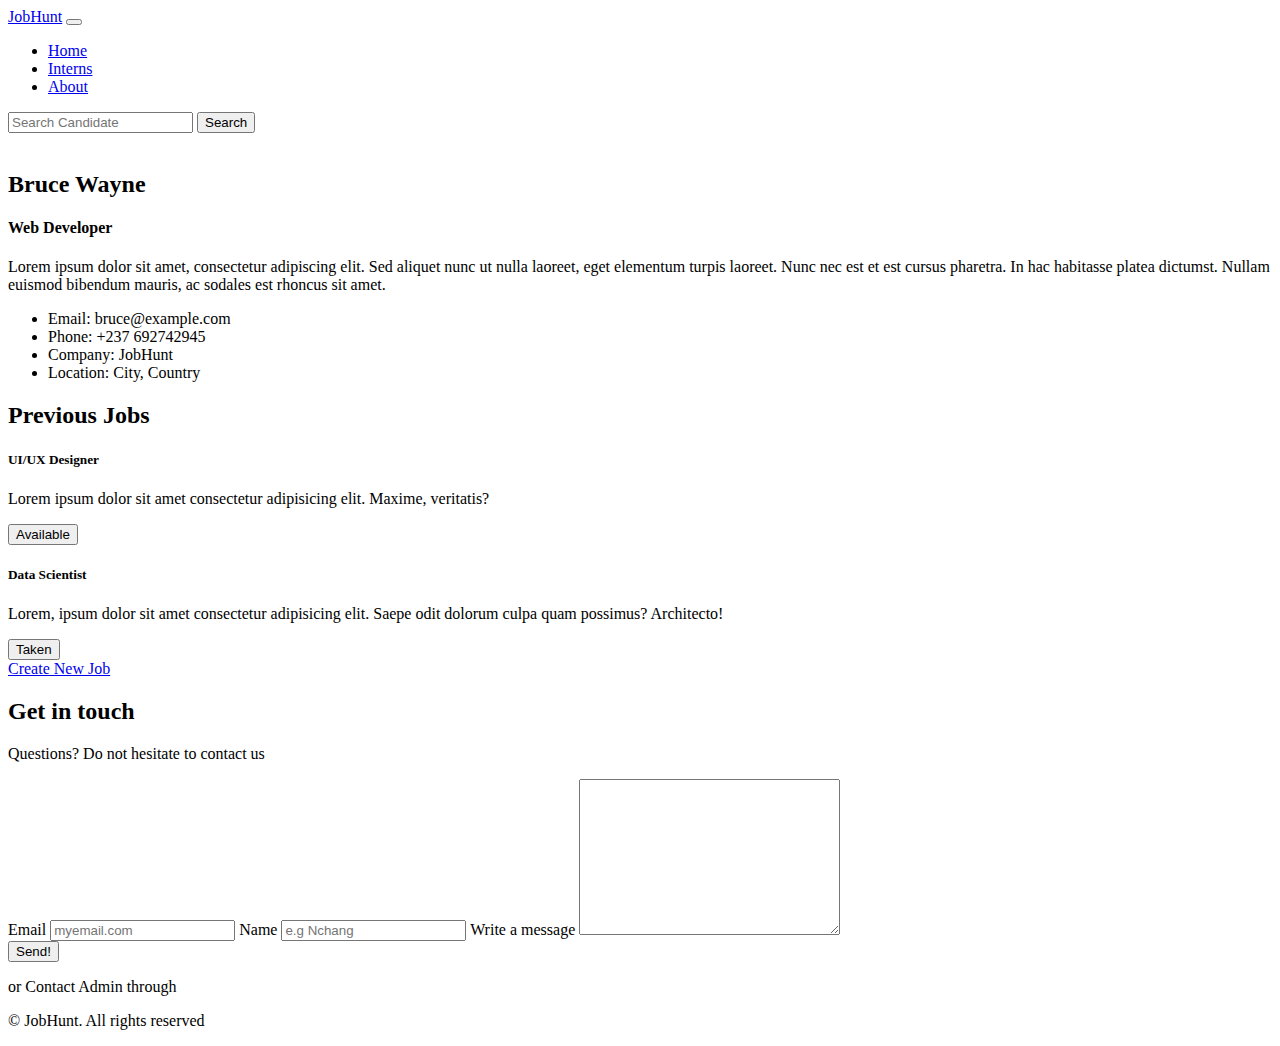
==== Layout-5/components/home/index.html @ d48e297c "populated the intern page" ====
<!DOCTYPE html>
<html lang="en">
<head>
    <meta charset="UTF-8">
    <meta name="viewport" content="width=device-width, initial-scale=1.0">
    <title>Home</title>
    <link rel="stylesheet" href="/node_modules/bootstrap/dist/css/bootstrap.css">
    <link rel="stylesheet" href="style.css">
    <script src="https://kit.fontawesome.com/e9f64432b6.js" crossorigin="anonymous"></script>
    <link rel="shortcut icon" href="/images/logo.png" type="image/x-icon" class="icon">
</head>
<body class="bg-light">

    <!-- creating the nav-bar section -->
    <nav class="navbar sticky-top navbar-expand-lg navbar-light bg-light">
        <div class="container-fluid">
          <a class="navbar-brand text-primary" id="navbar-brand" href="/components/home/index.html">JobHunt</a>
          <button class="navbar-toggler" type="button" data-bs-toggle="collapse" data-bs-target="#navbarSupportedContent" aria-controls="navbarSupportedContent" aria-expanded="false" aria-label="Toggle navigation">
            <span class="navbar-toggler-icon"></span>
          </button>
          <div class="collapse navbar-collapse px-5" id="navbarSupportedContent">
            <ul class="navbar-nav me-auto mb-2 mb-lg-0">
              <li class="nav-item">
                <a class="nav-link active" id="text" aria-current="page" href="#">Home</a>
              </li>
              <li class="nav-item">
                <a class="nav-link active" id="text" aria-current="page" href="/components/intern/intern.html">Interns</a>
              </li>
              <li class="nav-item">
                <a class="nav-link active" id="text" aria-current="page" href="#">About</a>
              </li>
              
              <!-- <li class="nav-item">
                <a class="nav-link" href="#">Link</a>
              </li> -->
              <!-- <li class="nav-item dropdown">
                <a class="nav-link dropdown-toggle" href="#" id="navbarDropdown" role="button" data-bs-toggle="dropdown" aria-expanded="false">
                  Dropdown
                </a>
                <ul class="dropdown-menu" aria-labelledby="navbarDropdown">
                  <li><a class="dropdown-item" href="#">Action</a></li>
                  <li><a class="dropdown-item" href="#">Another action</a></li>
                  <li><hr class="dropdown-divider"></li>
                  <li><a class="dropdown-item" href="#">Something else here</a></li>
                </ul>
              </li> -->
            </ul>
            <form class="d-flex">
              <input class="form-control me-2" type="search" placeholder="Search Candidate" aria-label="Search">
              <button class="btn btn-outline-primary" type="submit">Search</button>
            </form>
          </div>
        </div>
      </nav>

    </div>

    <!-- creating the user-profile section -->
    <div class="container-fluid">
      <div class="row p-2">
        <div class="col-md-4">
          <img src="/images/profile4.png" alt="" class="img-fluid" id="image">
        </div>
        <div class="col-md-8">
          <h2>Bruce Wayne</h2>
          <h4>Web Developer</h4>
          <p>Lorem ipsum dolor sit amet, consectetur adipiscing elit. Sed aliquet nunc ut nulla laoreet, eget elementum
            turpis laoreet. Nunc nec est et est cursus pharetra. In hac habitasse platea dictumst. Nullam euismod
            bibendum mauris, ac sodales est rhoncus sit amet.</p>
          <ul class="list-group">
            <li class="list-group-item">Email: bruce@example.com</li>
            <li class="list-group-item">Phone: +237 692742945</li>
            <li class="list-group-item">Company: JobHunt</li>
            <li class="list-group-item">Location: City, Country</li>
          </ul>
          <div class="mt-2">
            <a href="#" class="btn btn-outline-primary"> <i class="fa-brands fa-whatsapp"></i> </a>
            <a href="#" class="btn btn-outline-primary"><i class="fa-brands fa-linkedin-in"></i> </a>
            <a href="#" class="btn btn-outline-primary"><i class="fa-brands fa-facebook"></i> </a>
            <a href="#" class="btn btn-outline-primary"><i class="fa-brands fa-twitter"></i> </a>
          </div>
        </div>
      </div>
    </div>

      <!-- display all job posted and creates new ones -->
      <div class="container mt-5">
        <h2 class="text text-primary">Previous Jobs</h2>
        <div class="row">
          <!-- Job Cards -->
          <div class="col-md-4">
            <div class="card mb-4">
              <div class="card-body">
                <h5 class="card-title">UI/UX Designer</h5>
                <p class="card-text">Lorem ipsum dolor sit amet consectetur adipisicing elit. Maxime, veritatis?</p>
                <button class="btn btn-success btn-sm">Available</button>
              </div>
            </div>
          </div>
          <div class="col-md-4">
            <div class="card mb-4">
              <div class="card-body">
                <h5 class="card-title">Data Scientist</h5>
                <p class="card-text">Lorem, ipsum dolor sit amet consectetur adipisicing elit. Saepe odit dolorum culpa quam possimus? Architecto!</p>
                <button class="btn btn-danger btn-sm">Taken</button>
              </div>
            </div>
          </div>
          <!-- Add more job cards as needed -->
        </div>
      
        <!-- Create New Job Button -->
        <div class="text-center">
          <a href="#" class="btn btn-primary">Create New Job</a>
        </div>
      </div>


    <!-- creating a contact section for the admin -->
    <div class="container border rounded mt-5">
      <div class="text-center">
          <h2>Get in touch</h2>
          <p class="lead">Questions? Do not hesitate to contact us</p>
      </div>
      <div class="row justify-content-center my-5">
          <div class="col-lg-6">
              <form action="">
                  <label for="email" class="form-label">Email</label>
                  <input type="email" id="email" placeholder="myemail.com" class="form-control">
                  <label for="name" class="form-label">Name</label>
                  <input type="name" id="name" placeholder="e.g Nchang" class="form-control">
                  <label for="query">Write a message</label>
                  <textarea name="query" id="query" cols="30" rows="10" class="form-control mt-3"></textarea>
                  <div class="text-center">
                      <button type="submit" class="btn btn-primary my-3 text-white">Send!</button>
                  </div>
                  <div class="text-center">
                      <p>or Contact Admin through</p>
                        <a href="#" class="btn btn-outline-primary"> <i class="fa-brands fa-whatsapp"></i> </a>
                        <a href="#" class="btn btn-outline-primary"> <i class="fa-brands fa-twitter"></i> </a>
                        <a href="#" class="btn btn-outline-primary"> <i class="fa-brands fa-facebook-messenger"></i> </a>
                  </div>
              </form>
          </div>
      </div>
  </div>



  <div class="footer mt-2">
    <footer>
        <p> <span id="year"> </span> © JobHunt. All rights reserved</p>
    </footer>
</div>
    <script src="/node_modules/bootstrap/dist/js/bootstrap.bundle.js"></script>
    <script src="main.js"></script>
</body>
</html>
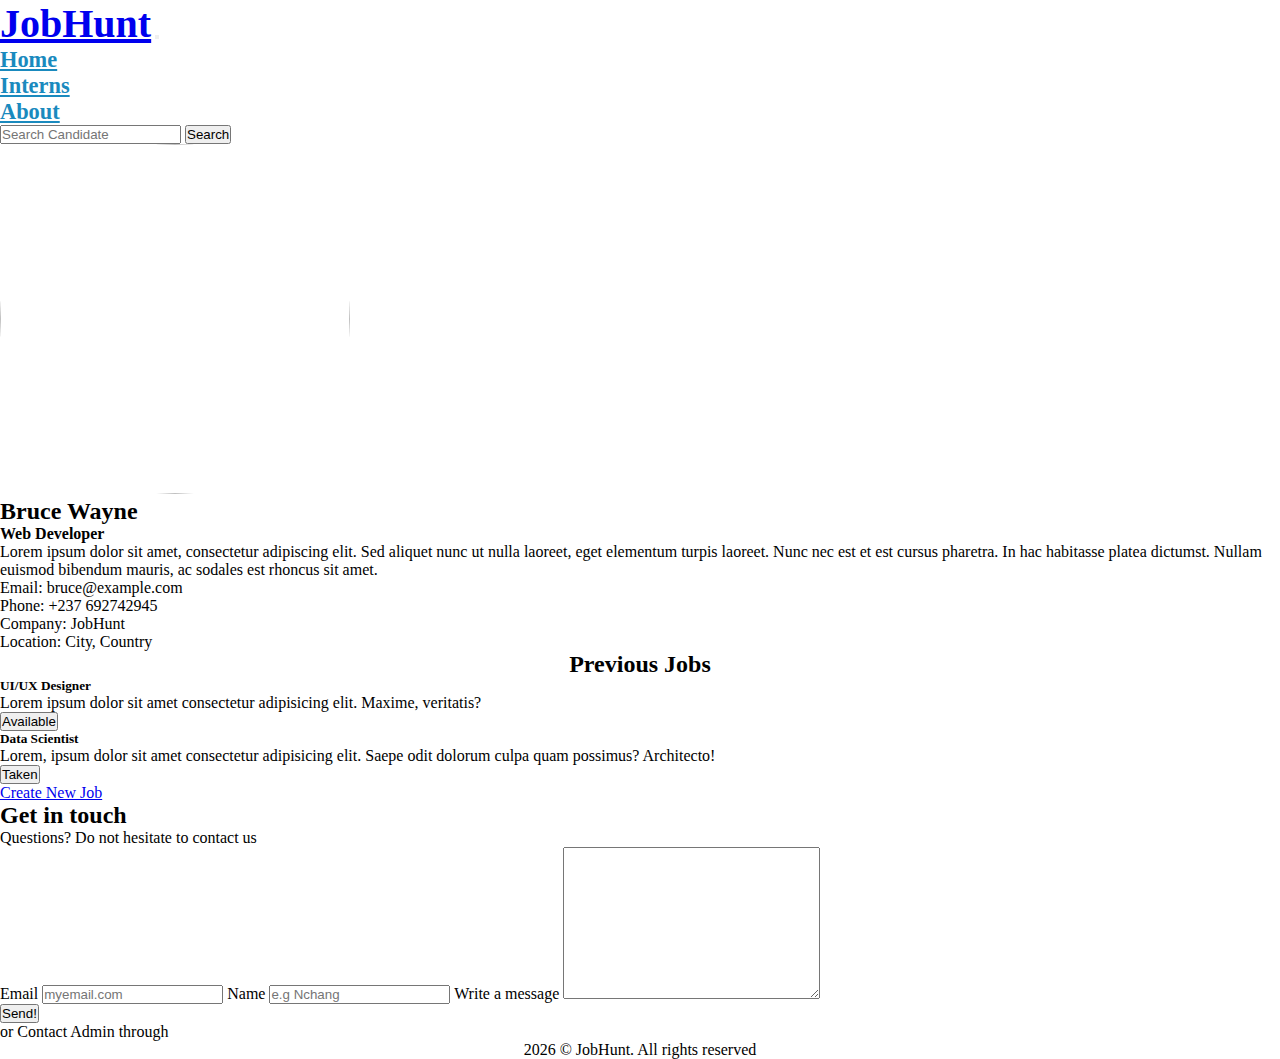
==== commit 6716f35f: "created a navbar for the page" ====
--- a/Layout-5/components/home/index.html
+++ b/Layout-5/components/home/index.html
@@ -59,7 +59,7 @@
     <div class="container-fluid">
       <div class="row p-2">
         <div class="col-md-4">
-          <img src="/images/profile4.png" alt="" class="img-fluid" id="image">
+          <img src="/images/profile4.png" alt="" class="img-fluid m-2" id="image">
         </div>
         <div class="col-md-8">
           <h2>Bruce Wayne</h2>
@@ -74,7 +74,7 @@
             <li class="list-group-item">Location: City, Country</li>
           </ul>
           <div class="mt-2">
-            <a href="#" class="btn btn-outline-primary"> <i class="fa-brands fa-whatsapp"></i> </a>
+            <a href="#" class="btn btn-outline-primary"> <i class="fa-brands fa-whatsappau"></i> </a>
             <a href="#" class="btn btn-outline-primary"><i class="fa-brands fa-linkedin-in"></i> </a>
             <a href="#" class="btn btn-outline-primary"><i class="fa-brands fa-facebook"></i> </a>
             <a href="#" class="btn btn-outline-primary"><i class="fa-brands fa-twitter"></i> </a>
--- a/Layout-5/components/home/style.css
+++ b/Layout-5/components/home/style.css
@@ -0,0 +1,68 @@
+*{
+    padding: 0;
+    margin: 0;
+    box-sizing: border-box;
+}
+
+.icon{
+    border-radius: 30px;
+}
+
+.navbar-brand{
+    font-size: 2.5rem;
+    font-weight: bold;
+}
+
+/* .container-fluid{
+    display: flex;
+    justify-content: space-between;
+} */
+
+.navbar-nav{
+    font-size: 1.4rem;
+}
+
+#text{
+    transition: .3s ease-in-out;
+    /* background-color: rgb(75, 178, 226); */
+    color: rgb(26, 138, 190);
+    font-weight: bold;
+}
+
+#text:hover{
+    color: rgb(21, 113, 156);
+}
+
+/* .card{
+    display: flex;
+    justify-content: center;
+    align-items: center;
+    border: none; 
+} */
+/* 
+.card-img{
+    border-radius: 50px;
+} */
+
+.mt-2{
+    display: flex;
+    justify-content: center;
+    align-items: center;
+    gap: 10px;
+}
+
+#image{
+    border-radius: 100%;
+    width: 350px;
+    height: 350px;
+    /* border: 2px solid black; */
+    background-size: cover;
+}
+
+.text{
+    text-align: center;
+}
+
+.footer{
+    text-align: center;
+}
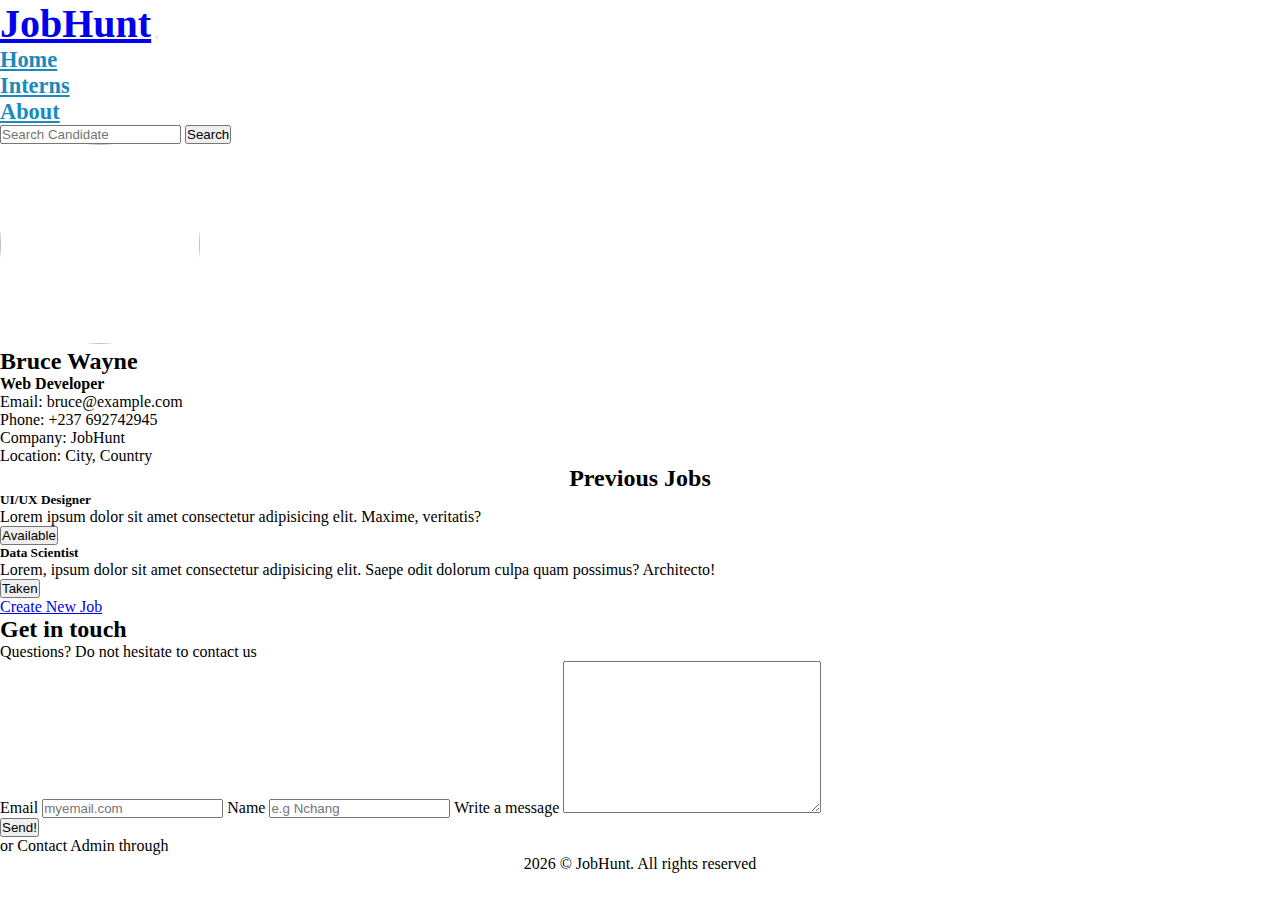
==== commit 07c783e9: "Merge pull request #3 from FlyntDenzel/main" ====
--- a/Layout-5/components/home/index.html
+++ b/Layout-5/components/home/index.html
@@ -56,17 +56,14 @@
     </div>
 
     <!-- creating the user-profile section -->
-    <div class="container-fluid">
+    <div class="container-fluid" id="employer-section">
       <div class="row p-2">
-        <div class="col-md-4">
+        <div class="col-md-4" id="image-card">
           <img src="/images/profile4.png" alt="" class="img-fluid m-2" id="image">
         </div>
         <div class="col-md-8">
           <h2>Bruce Wayne</h2>
           <h4>Web Developer</h4>
-          <p>Lorem ipsum dolor sit amet, consectetur adipiscing elit. Sed aliquet nunc ut nulla laoreet, eget elementum
-            turpis laoreet. Nunc nec est et est cursus pharetra. In hac habitasse platea dictumst. Nullam euismod
-            bibendum mauris, ac sodales est rhoncus sit amet.</p>
           <ul class="list-group">
             <li class="list-group-item">Email: bruce@example.com</li>
             <li class="list-group-item">Phone: +237 692742945</li>
@@ -74,7 +71,7 @@
             <li class="list-group-item">Location: City, Country</li>
           </ul>
           <div class="mt-2">
-            <a href="#" class="btn btn-outline-primary"> <i class="fa-brands fa-whatsappau"></i> </a>
+            <a href="#" class="btn btn-outline-primary"> <i class="fa-brands fa-whatsapp"></i> </a>
             <a href="#" class="btn btn-outline-primary"><i class="fa-brands fa-linkedin-in"></i> </a>
             <a href="#" class="btn btn-outline-primary"><i class="fa-brands fa-facebook"></i> </a>
             <a href="#" class="btn btn-outline-primary"><i class="fa-brands fa-twitter"></i> </a>
@@ -111,7 +108,7 @@
       
         <!-- Create New Job Button -->
         <div class="text-center">
-          <a href="#" class="btn btn-primary">Create New Job</a>
+          <a href="../job-creation/job.html" class="btn btn-primary">Create New Job</a>
         </div>
       </div>
 
--- a/Layout-5/components/home/style.css
+++ b/Layout-5/components/home/style.css
@@ -52,11 +52,10 @@
 }
 
 #image{
-    border-radius: 100%;
-    width: 350px;
-    height: 350px;
+    border-radius: 200%;
+    width: 200px;
+    height: 200px;
     /* border: 2px solid black; */
-    background-size: cover;
 }
 
 .text{
